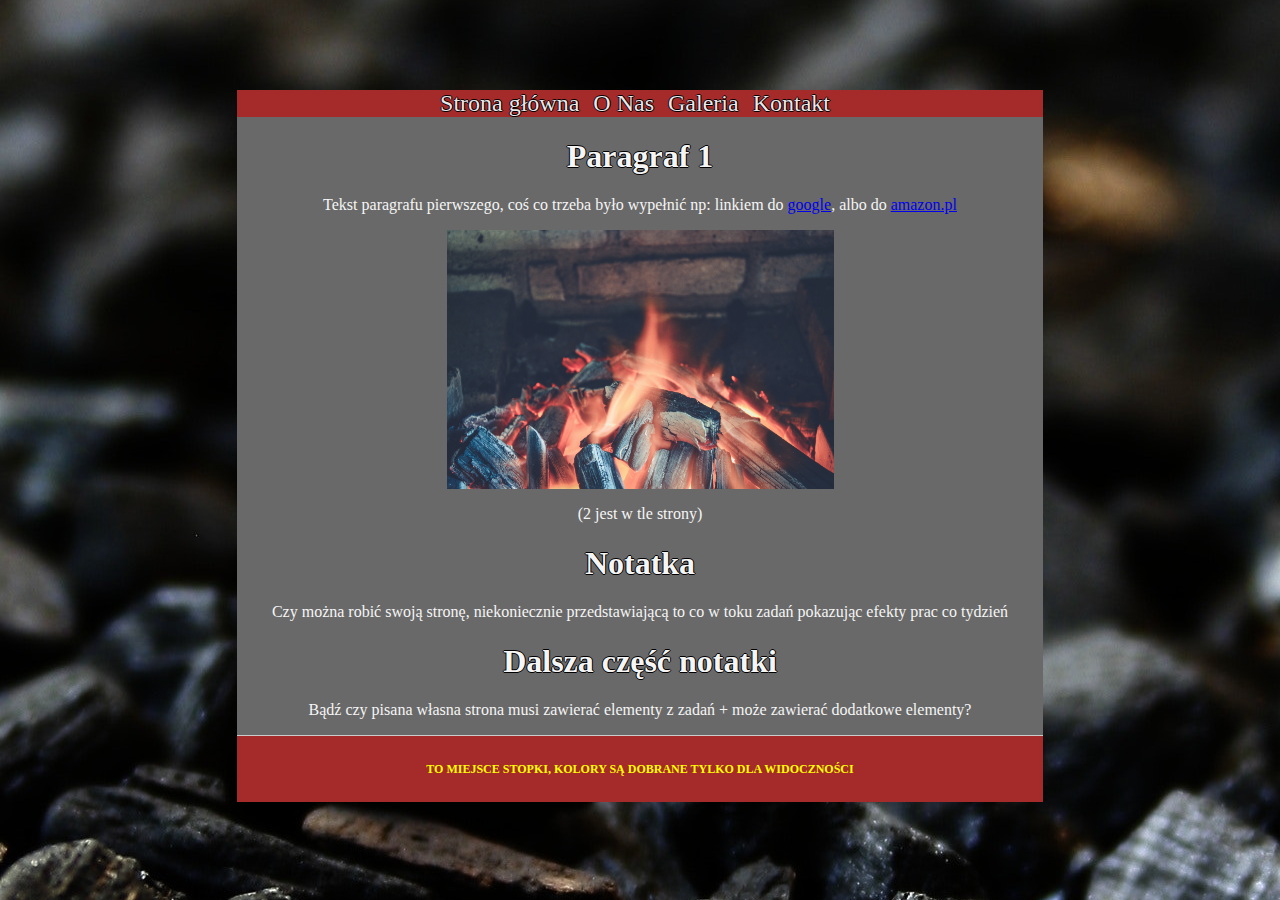
==== Index.html @ e1e6b1bb "obramowanie czcionki, poprawa rozrzeszen" ====
﻿<!DOCTYPE html>

<html lang="en" xmlns="http://www.w3.org/1999/xhtml">
<head>
    <link rel="stylesheet" type="text/css" href="wyglad.css">
    <link rel="icon" href="ikona.png" />
    <meta charset="utf-8"/>
    <title>Węgiel</title>
</head>
<body>
    <div class="main">


        <div class="menu">
            <div class="nav">
            <ul id="mainmenu">
                <li><a href="https://techint.netlify.app/">Strona główna</a></li>
                <li>
                    <a href="#">O Nas</a><i class="arrow"></i>
                    <ul>
                        <li><a href="#">Linki do odpowiednich informacji o firmie</a></li>
                        <li><a href="#">Linki do odpowiednich informacji o firmie</a></li>
                        <li><a href="#">Linki do odpowiednich informacji o firmie</a></li>
                    </ul>
                </li>
                <li>
                    <a href="https://techint.netlify.app/galeria">Galeria</a>
                </li>
                <li>
                    <a href="#">Kontakt</a><i class="arrow"></i>
                    <ul>
                        <li><a href="#">Telefon</a></li>
                        <li><a href="#">Mapa Dojazdu</a></li>
                    </ul>
                </li>
            </ul>
                </div>
        </div>


        <div class="zadanie">
            <h1>Paragraf 1</h1>
            <p>
                Tekst paragrafu pierwszego, coś co trzeba było wypełnić np:
                <a>linkiem do </a><a target="_blank" href="https://www.google.com/">google</a><a>, albo do </a><a target="_blank" href="https://amazon.pl">amazon.pl</a>
            </p>
            <img src="ogien.jpeg" width="387" height="259" /><p>(2 jest w tle strony)</p>
            <h1>Notatka</h1>
            <p>Czy można robić swoją stronę, niekoniecznie przedstawiającą to co w toku zadań pokazując efekty prac co tydzień</p>
            <h1>Dalsza część notatki</h1>
            <p>Bądź czy pisana własna strona musi zawierać elementy z zadań + może zawierać dodatkowe elementy?</p>
        </div>
        <footer class="footer"><p> To miejsce stopki, kolory są dobrane tylko dla widoczności</p></footer>
    </div>
</body>
</html>
---- wyglad.css ----
﻿body {
    background-color: black;
    background-image: url("wegiel.jpg");
    background-attachment: fixed;
    color: whitesmoke;
    background-position: center;
    margin: 0 auto;
    margin: 0 auto;
    display: block;
    margin-left: 15%;
    position: absolute;
    align-items: center;
    width: 70%;
	cursor: default;
}
h1 {
    text-shadow: -1px 0 black, 0 1px black, 1px 0 black, 0 -1px black
}

.main {
    display: block;
    margin-left: 5%;
    margin-right: 5%;
    margin-top: 10%;
    text-align: center;
}



/*MENU - lista*/
.menu {
    display: flex;
    justify-content: center;
    background-color: #a52a2a;
    z-index: 5;
    text-shadow: -1px 0 black, 0 1px black, 1px 0 black, 0 -1px black;
}
#mainmenu, #mainmenu ul {
    list-style: none;
    margin: 0;
    padding: 0;
}

    #mainmenu ul {
        width: 160px;
    }

        #mainmenu ul li {
            clear: both;
        }

    #mainmenu > li {
        float: left;
        margin-right: 10px;
        position: relative;
    }

        #mainmenu > li li {
            position: relative;
        }

        #mainmenu > li ul {
            position: absolute;
            left: 0;
        }

            #mainmenu > li ul li ul {
                position: absolute;
                left: 160px;
                top: 0px;
            }

ul ul {
    display: none;
}

ul li:hover > ul {
    display: block;
    z-index:5;
}
/*          1 linia menu*/
.nav {
    font-size: 24px;
    font-family: calibri;
    height: auto;
    display: flex;
    background-color: #a52a2a;
    text-align: center;
    padding: inherit;
    margin: 0 auto;
}
#mainmenu {
}

    #mainmenu > li > a {
        padding: 2px;
        border-radius: 3px;
        text-align: center;
        text-decoration: none;
        color: #ebe7eb;
    }

    #mainmenu > li:hover > a {
        background: #B32434;
        color: #ebe7eb;
    }

    /*POZIOMY NIŻSZE*/
    #mainmenu ul {
        font-size: 16px;
        border-radius: 3px;
        background: #9E2B29;
    }

        #mainmenu ul li > a {
            color: #ebe7eb;
            display: block;
            padding: 5px;
            border-radius: 3px;
            text-decoration: none;
        }

        #mainmenu ul li:hover > a {
            color: #eee;
            background: #B32434;
        }
        /*strzałi pokazujące rozwijane menu*/
.arrow {
    display: inline-block;
    margin: 0 5px 0;
    height: 0;
    vertical-align: top;
    content: "";
    position: absolute;
}
/*
    #mainmenu > li:hover .arrow-down::after {
    content: "↓";
}
*/
#mainmenu > li > a > .arrow {
    top: 17px;
    right: 0;
    margin-right: -8px;
    border-top: 3px solid #333;
    border-right: 3px solid transparent;
    border-left: 3px solid transparent;
}

ul ul .arrow {
    top: 10px;
    right: 0;
    border-top: 3px solid transparent;
    border-right: 3px solid transparent;
    border-left: 3px solid #333;
    border-bottom: 3px solid transparent;
}
/*Koniec Menu*/

.header {
    text-align: center;
    padding: inherit;
    background-color: #a52a2a;
    color: plum;
}

.zadanie {
    width: 100%;
    margin: 0 auto;
    float: left;
    background-color: #696969;
}

img {
    display: block;
    margin-left: auto;
    margin-right: auto;
}

h1 {
    text-align: center;
}

.footer {
    background-color: #a52a2a;
    color: yellow;
    text-transform: uppercase;
    font-weight: bold;
    clear: both;
    width: 100%;
    margin: 50px auto 0;
    padding: 1em 0;
    font-size: 12px;
    line-height: 1.5;
    border-top: 1px solid #ccc;
}
/*galeria*/
.galeria {
    background-color: #696969;
    display: flex;
    flex-wrap: wrap;
    justify-content: space-around;
}

.photo {
    background-color: #000;
    margin: 10px 0px;
    width: 40%;
    padding: 10px;
    opacity: 0.65;
    border: 1px solid silver;
    box-sizing: border-box;
    display: flex;
    justify-content: space-around;
    flex-wrap: wrap;
    max-height: 3%;
    z-index: 1;
}

    .photo img {
        width: 20%;
        flex-basis: 100%;
    height: 300px;
    }

    .photo figcaption {
        margin-top: 16px;
    }

    /*"animacje"*/
    .photo:hover {
        opacity: 1;
        transition: 0.3s all linear;
        transform: scale(1.5);
        z-index: 2;
    }
/*koniec*/
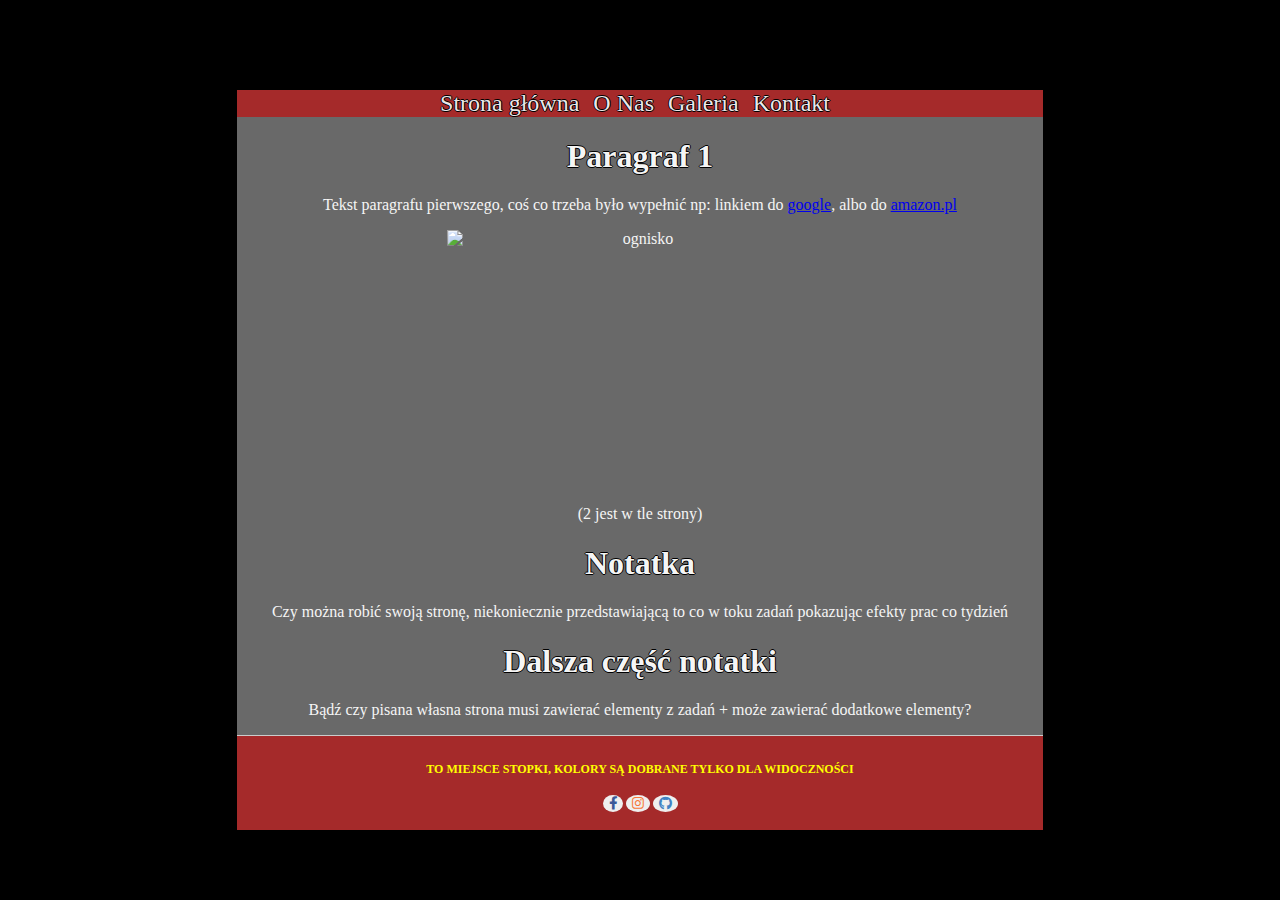
==== commit d39fc5a8: "dodanie ikon oraz mapy v1" ====
--- a/Index.html
+++ b/Index.html
@@ -1,40 +1,39 @@
 ﻿<!DOCTYPE html>
 
-<html lang="en" xmlns="http://www.w3.org/1999/xhtml">
+<html lang="pl" xmlns="http://www.w3.org/1999/xhtml">
 <head>
     <link rel="stylesheet" type="text/css" href="wyglad.css">
-    <link rel="icon" href="ikona.png" />
-    <meta charset="utf-8"/>
+    <link rel="icon" href="galeria/ikona.png" />
+    <link rel="stylesheet" type="text/css" href="ikony/css/all.css" />
+    <meta charset="utf-8" />
     <title>Węgiel</title>
 </head>
 <body>
     <div class="main">
-
-
         <div class="menu">
             <div class="nav">
-            <ul id="mainmenu">
-                <li><a href="https://techint.netlify.app/">Strona główna</a></li>
-                <li>
-                    <a href="#">O Nas</a><i class="arrow"></i>
-                    <ul>
-                        <li><a href="#">Linki do odpowiednich informacji o firmie</a></li>
-                        <li><a href="#">Linki do odpowiednich informacji o firmie</a></li>
-                        <li><a href="#">Linki do odpowiednich informacji o firmie</a></li>
-                    </ul>
-                </li>
-                <li>
-                    <a href="https://techint.netlify.app/galeria">Galeria</a>
-                </li>
-                <li>
-                    <a href="#">Kontakt</a><i class="arrow"></i>
-                    <ul>
-                        <li><a href="#">Telefon</a></li>
-                        <li><a href="#">Mapa Dojazdu</a></li>
-                    </ul>
-                </li>
-            </ul>
-                </div>
+                <ul id="mainmenu">
+                    <li><a href="./Index.html">Strona główna</a></li>
+                    <li>
+                        <a href="#">O Nas</a>
+                        <ul>
+                            <li><a href="#">Linki do odpowiednich informacji o firmie</a></li>
+                            <li><a href="#">Linki do odpowiednich informacji o firmie</a></li>
+                            <li><a href="#">Linki do odpowiednich informacji o firmie</a></li>
+                        </ul>
+                    </li>
+                    <li>
+                        <a href="./galeria.html">Galeria</a>
+                    </li>
+                    <li>
+                        <a href="./mapa.html">Kontakt</a>
+                        <ul>
+                            <li><a href="#">Telefon</a></li>
+                            <li><a href="./mapa.html">Mapa Dojazdu</a></li>
+                        </ul>
+                    </li>
+                </ul>
+            </div>
         </div>
 
 
@@ -44,13 +43,30 @@
                 Tekst paragrafu pierwszego, coś co trzeba było wypełnić np:
                 <a>linkiem do </a><a target="_blank" href="https://www.google.com/">google</a><a>, albo do </a><a target="_blank" href="https://amazon.pl">amazon.pl</a>
             </p>
-            <img src="ogien.jpeg" width="387" height="259" /><p>(2 jest w tle strony)</p>
+            <img src="galeria/ogien.jpeg" alt="ognisko" /><p>(2 jest w tle strony) </p>
             <h1>Notatka</h1>
             <p>Czy można robić swoją stronę, niekoniecznie przedstawiającą to co w toku zadań pokazując efekty prac co tydzień</p>
             <h1>Dalsza część notatki</h1>
             <p>Bądź czy pisana własna strona musi zawierać elementy z zadań + może zawierać dodatkowe elementy?</p>
         </div>
-        <footer class="footer"><p> To miejsce stopki, kolory są dobrane tylko dla widoczności</p></footer>
+
+        <footer class="footer">
+            <p> To miejsce stopki, kolory są dobrane tylko dla widoczności</p>
+
+
+
+            <div class="socials">
+                <button class="icon-btn facebook" onclick="location.href='https://www.facebook.com/PolitechnikaOpolska'" type="button">
+                    <i class="fab fa-facebook-f"></i>
+                </button>
+                <button class="icon-btn instagram" onclick="location.href='https://www.instagram.com/politechnika_opolska/?hl=pl'" type="button">
+                    <i class="fab fa-instagram"></i>
+                </button>
+                <button class="icon-btn github" onclick="location.href='https://github.com/ketrab1123/Technologie_Internetowe'" type="button">
+                    <i class="fab fa-github"></i>
+                </button>
+            </div>
+        </footer>
     </div>
 </body>
 </html>--- a/wyglad.css
+++ b/wyglad.css
@@ -1,11 +1,10 @@
 ﻿body {
     background-color: black;
-    background-image: url("wegiel.jpg");
+    background-image: url("galeria/wegiel.jpg");
     background-attachment: fixed;
     color: whitesmoke;
     background-position: center;
-    margin: 0 auto;
-    margin: 0 auto;
+    margin: 0 auto; 
     display: block;
     margin-left: 15%;
     position: absolute;
@@ -14,9 +13,16 @@
 	cursor: default;
 }
 h1 {
-    text-shadow: -1px 0 black, 0 1px black, 1px 0 black, 0 -1px black
-}
-
+    text-shadow: -1px 0 black, 0 1px black, 1px 0 black, 0 -1px black;
+    text-align: center;
+}
+img {
+    width: 387px;
+    height: 259px;
+    display: block;
+    margin-left: auto;
+    margin-right: auto;
+}
 .main {
     display: block;
     margin-left: 5%;
@@ -67,7 +73,7 @@
             #mainmenu > li ul li ul {
                 position: absolute;
                 left: 160px;
-                top: 0px;
+                
             }
 
 ul ul {
@@ -125,7 +131,7 @@
             background: #B32434;
         }
         /*strzałi pokazujące rozwijane menu*/
-.arrow {
+/*.arrow {
     display: inline-block;
     margin: 0 5px 0;
     height: 0;
@@ -133,11 +139,6 @@
     content: "";
     position: absolute;
 }
-/*
-    #mainmenu > li:hover .arrow-down::after {
-    content: "↓";
-}
-*/
 #mainmenu > li > a > .arrow {
     top: 17px;
     right: 0;
@@ -154,7 +155,7 @@
     border-right: 3px solid transparent;
     border-left: 3px solid #333;
     border-bottom: 3px solid transparent;
-}
+}*/
 /*Koniec Menu*/
 
 .header {
@@ -170,17 +171,15 @@
     float: left;
     background-color: #696969;
 }
-
-img {
-    display: block;
-    margin-left: auto;
-    margin-right: auto;
-}
-
-h1 {
-    text-align: center;
-}
-
+.mapa 
+{
+    width:98%;
+    min-height:500px;
+    height:90%;
+
+}
+
+/*Stopka*/
 .footer {
     background-color: #a52a2a;
     color: yellow;
@@ -194,6 +193,46 @@
     line-height: 1.5;
     border-top: 1px solid #ccc;
 }
+/*ikony*/
+.socials
+{
+margin: 0 auto;
+padding: 5px;
+}
+.icon-btn {
+    color: #FFFFFF;
+    border: none;
+    border-radius: 50%;
+    margin: 0 auto;
+    cursor: pointer;
+}
+.facebook
+{
+    color:#3B5998
+}
+    .facebook:hover {
+        background-color: #3B5998;
+        transform: scale(1.10);
+        color: #FFFFFF
+    }
+.instagram {
+    color: #F77737;
+}
+    .instagram:hover {
+        background-image: linear-gradient(to right bottom, #405DE6, #5851DB, #833AB4, #C13584, #E1306C, #FD1D1D, #F56040, #F77737, #FCAF45, #FFDC80);
+        background-color: #F77737;
+        transform: scale(1.10);
+        color: #FFFFFF
+    }
+.github {
+    color: #4183C4;
+}
+.github:hover 
+{
+    transform:scale(1.1);
+    color:#FFFFFF;
+    background-color: #4183C4;
+}
 /*galeria*/
 .galeria {
     background-color: #696969;
@@ -204,7 +243,7 @@
 
 .photo {
     background-color: #000;
-    margin: 10px 0px;
+    margin: 10px;
     width: 40%;
     padding: 10px;
     opacity: 0.65;
@@ -227,7 +266,7 @@
         margin-top: 16px;
     }
 
-    /*"animacje"*/
+    /*"animacje galerii"*/
     .photo:hover {
         opacity: 1;
         transition: 0.3s all linear;
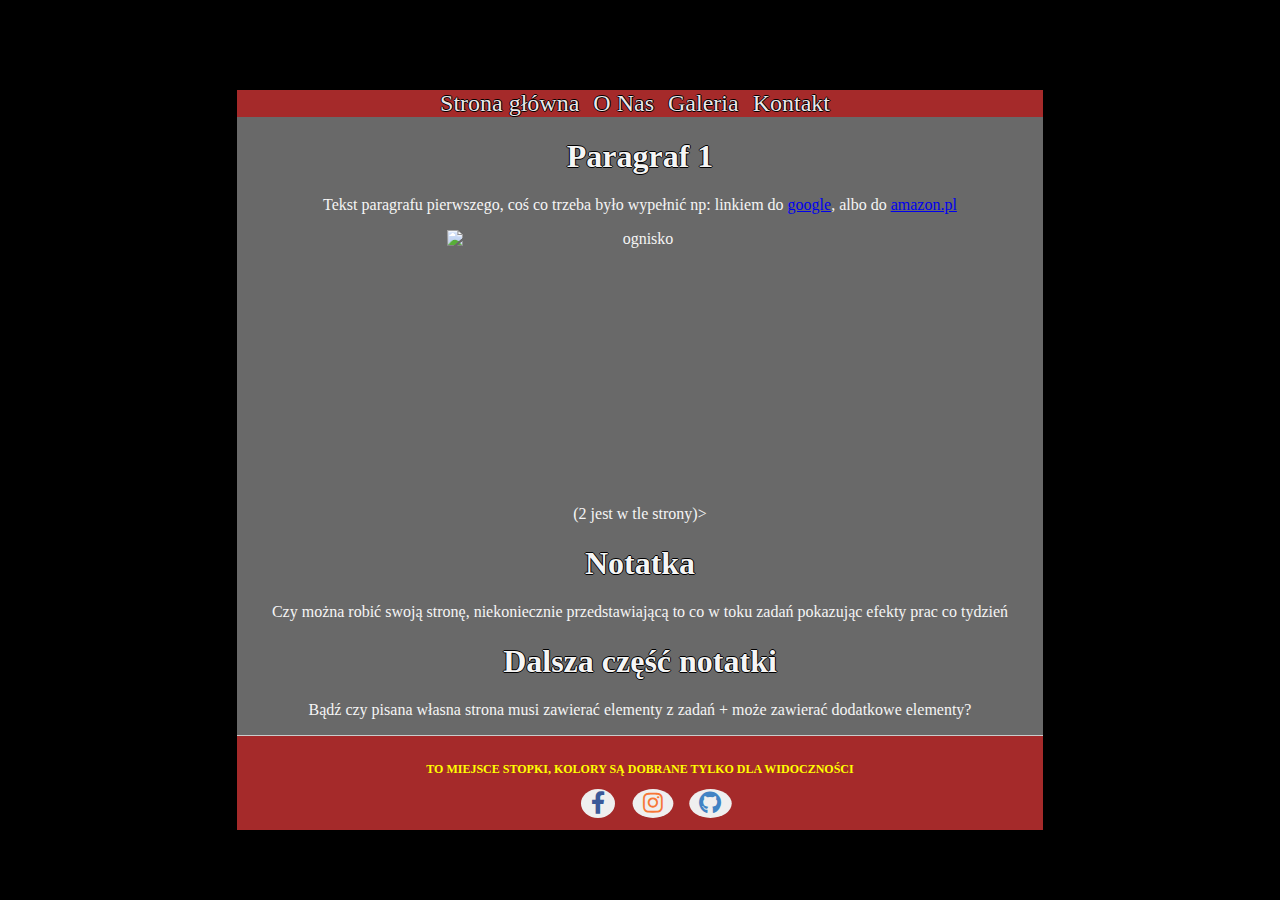
==== commit 1822a648: "Update Index.html" ====
--- a/Index.html
+++ b/Index.html
@@ -43,7 +43,7 @@
                 Tekst paragrafu pierwszego, coś co trzeba było wypełnić np:
                 <a>linkiem do </a><a target="_blank" href="https://www.google.com/">google</a><a>, albo do </a><a target="_blank" href="https://amazon.pl">amazon.pl</a>
             </p>
-            <img src="galeria/ogien.jpeg" alt="ognisko" /><p>(2 jest w tle strony) </p>
+            <img class="zdj" src="galeria/ogien.jpeg" alt="ognisko" /><p>(2 jest w tle strony)></p>
             <h1>Notatka</h1>
             <p>Czy można robić swoją stronę, niekoniecznie przedstawiającą to co w toku zadań pokazując efekty prac co tydzień</p>
             <h1>Dalsza część notatki</h1>
@@ -62,7 +62,7 @@
                 <button class="icon-btn instagram" onclick="location.href='https://www.instagram.com/politechnika_opolska/?hl=pl'" type="button">
                     <i class="fab fa-instagram"></i>
                 </button>
-                <button class="icon-btn github" onclick="location.href='https://github.com/ketrab1123/Technologie_Internetowe'" type="button">
+                <button class="icon-btn github" onclick="location.href='https://github.com/ketrab1123/Wegiel'" type="button">
                     <i class="fab fa-github"></i>
                 </button>
             </div>
--- a/wyglad.css
+++ b/wyglad.css
@@ -12,11 +12,26 @@
     width: 70%;
 	cursor: default;
 }
+::-webkit-scrollbar {
+    width: 4px;
+    -webkit-transition: all 30ms;
+    transition: all 30ms;
+}
+::-webkit-scrollbar-track {
+    background-color: #00007c;
+}
+::-webkit-scrollbar-thumb {
+    border-radius: 4px;
+    background: #ffb428;
+    border-left: 1px solid #00007c;
+    border-right: 1px solid #00007c;
+}
+
 h1 {
     text-shadow: -1px 0 black, 0 1px black, 1px 0 black, 0 -1px black;
     text-align: center;
 }
-img {
+.zdj{
     width: 387px;
     height: 259px;
     display: block;
@@ -31,8 +46,6 @@
     text-align: center;
 }
 
-
-
 /*MENU - lista*/
 .menu {
     display: flex;
@@ -84,7 +97,7 @@
     display: block;
     z-index:5;
 }
-/*          1 linia menu*/
+/*          1 linia menu */
 .nav {
     font-size: 24px;
     font-family: calibri;
@@ -167,6 +180,7 @@
 
 .zadanie {
     width: 100%;
+   
     margin: 0 auto;
     float: left;
     background-color: #696969;
@@ -176,18 +190,20 @@
     width:98%;
     min-height:500px;
     height:90%;
-
+}
+#map {
+    height: 100%;
 }
 
 /*Stopka*/
-.footer {
+    .footer {
     background-color: #a52a2a;
     color: yellow;
     text-transform: uppercase;
     font-weight: bold;
     clear: both;
     width: 100%;
-    margin: 50px auto 0;
+    margin: 0 auto;
     padding: 1em 0;
     font-size: 12px;
     line-height: 1.5;
@@ -203,25 +219,28 @@
     color: #FFFFFF;
     border: none;
     border-radius: 50%;
-    margin: 0 auto;
+    margin-left: 30px;
     cursor: pointer;
-}
-.facebook
-{
-    color:#3B5998
-}
+    transform: scale(1.7);
+}
+    .icon-btn:hover {
+        transform: scale(1.9);
+    }
+    .facebook {
+        color: #3B5998
+    }
     .facebook:hover {
         background-color: #3B5998;
-        transform: scale(1.10);
         color: #FFFFFF
     }
 .instagram {
     color: #F77737;
+  
 }
     .instagram:hover {
         background-image: linear-gradient(to right bottom, #405DE6, #5851DB, #833AB4, #C13584, #E1306C, #FD1D1D, #F56040, #F77737, #FCAF45, #FFDC80);
         background-color: #F77737;
-        transform: scale(1.10);
+      
         color: #FFFFFF
     }
 .github {
@@ -229,22 +248,23 @@
 }
 .github:hover 
 {
-    transform:scale(1.1);
     color:#FFFFFF;
     background-color: #4183C4;
 }
+
 /*galeria*/
 .galeria {
     background-color: #696969;
     display: flex;
     flex-wrap: wrap;
     justify-content: space-around;
+	height: 100%;
 }
 
 .photo {
     background-color: #000;
     margin: 10px;
-    width: 40%;
+    width: 100%;
     padding: 10px;
     opacity: 0.65;
     border: 1px solid silver;
@@ -252,15 +272,9 @@
     display: flex;
     justify-content: space-around;
     flex-wrap: wrap;
-    max-height: 3%;
-    z-index: 1;
-}
-
-    .photo img {
-        width: 20%;
-        flex-basis: 100%;
-    height: 300px;
-    }
+    z-index: 0;
+}
+
 
     .photo figcaption {
         margin-top: 16px;
@@ -270,7 +284,62 @@
     .photo:hover {
         opacity: 1;
         transition: 0.3s all linear;
-        transform: scale(1.5);
-        z-index: 2;
-    }
+        transform: scale(1.05);
+        z-index: 15;
+    }
+/*koniec*/
+
+.row {
+    display: -ms-flexbox;
+    display: flex;
+    -ms-flex-wrap: wrap;
+    flex-wrap: wrap;
+    padding: 0 4px;
+}
+
+.column {
+    -ms-flex: 25%; /* IE10 */
+    flex: 25%;
+    max-width: 24%;
+    padding: 0 4px;
+}
+
+    .column img {
+        margin-top: 8px;
+        vertical-align: middle;
+        width: 100%;
+    }
+
+@media screen and (max-width: 800px) {
+
+    body {
+    width:100%;
+    margin-left:0;
+    background-color:yellow;
+    }
+
+    .main {
+        display: block;
+        margin-left: 0%;
+        margin-right: 0%;
+        margin-top: 0%;
+        text-align: center;
+    }
+    .nav {
+    font-size:large;
+    }
+    .column {
+        -ms-flex: 50%;
+        flex: 50%;
+        max-width: 50%;
+    }
+}
+/*
+@media screen and (max-width: 600px) {
+    .column {
+        -ms-flex: 100%;
+        flex: 100%;
+        max-width: 100%;
+    }
+}
 /*koniec*/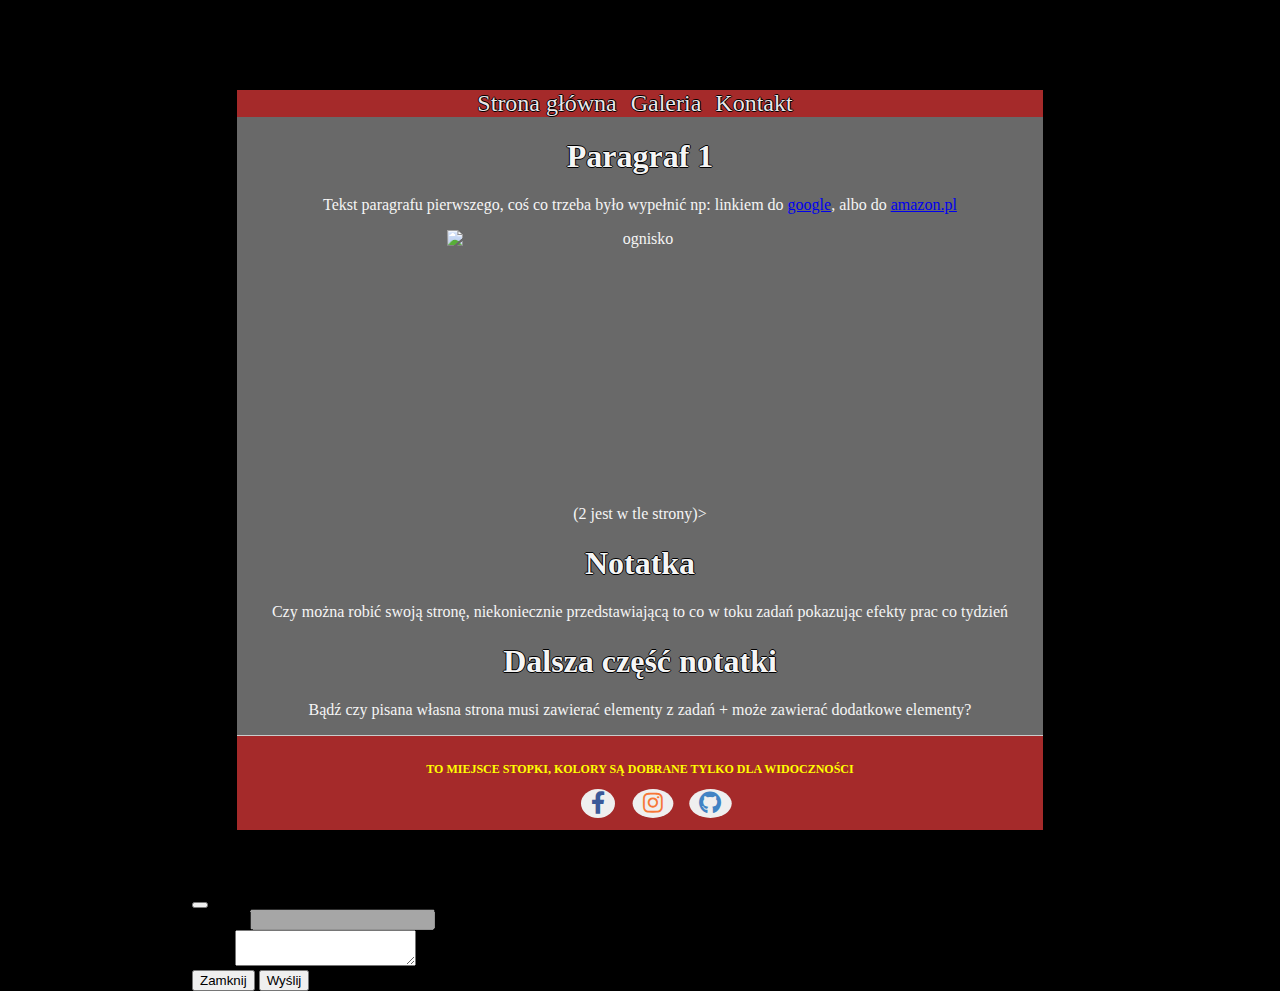
==== commit 5ca6a007: "FINAL" ====
--- a/Index.html
+++ b/Index.html
@@ -2,10 +2,11 @@
 
 <html lang="pl" xmlns="http://www.w3.org/1999/xhtml">
 <head>
+  <link href="https://cdn.jsdelivr.net/npm/bootstrap@5.0.1/dist/css/bootstrap.min.css" rel="stylesheet" integrity="sha384-+0n0xVW2eSR5OomGNYDnhzAbDsOXxcvSN1TPprVMTNDbiYZCxYbOOl7+AMvyTG2x" crossorigin="anonymous">
     <link rel="stylesheet" type="text/css" href="wyglad.css">
     <link rel="icon" href="galeria/ikona.png" />
     <link rel="stylesheet" type="text/css" href="ikony/css/all.css" />
-    <meta charset="utf-8" />
+   <meta charset="utf-8" />
     <title>Węgiel</title>
 </head>
 <body>
@@ -15,20 +16,14 @@
                 <ul id="mainmenu">
                     <li><a href="./Index.html">Strona główna</a></li>
                     <li>
-                        <a href="#">O Nas</a>
-                        <ul>
-                            <li><a href="#">Linki do odpowiednich informacji o firmie</a></li>
-                            <li><a href="#">Linki do odpowiednich informacji o firmie</a></li>
-                            <li><a href="#">Linki do odpowiednich informacji o firmie</a></li>
-                        </ul>
-                    </li>
-                    <li>
                         <a href="./galeria.html">Galeria</a>
                     </li>
                     <li>
                         <a href="./mapa.html">Kontakt</a>
                         <ul>
-                            <li><a href="#">Telefon</a></li>
+                            <li>
+                                <button style=" color: whitesmoke;text-shadow: -1px 0 black, 0 1px black, 1px 0 black, 0 -1px black;" type="button" class="btn" data-bs-toggle="modal" data-bs-target="#exampleModal" data-bs-whatever="Administracja@wegiel.pl">Wyślij wiadomośc</button>
+                            </li>
                             <li><a href="./mapa.html">Mapa Dojazdu</a></li>
                         </ul>
                     </li>
@@ -55,6 +50,7 @@
 
 
 
+
             <div class="socials">
                 <button class="icon-btn facebook" onclick="location.href='https://www.facebook.com/PolitechnikaOpolska'" type="button">
                     <i class="fab fa-facebook-f"></i>
@@ -68,5 +64,54 @@
             </div>
         </footer>
     </div>
+
+
+    <div class="modal fade" id="exampleModal" tabindex="-1" aria-labelledby="exampleModalLabel" aria-hidden="true">
+        <div class="modal-dialog">
+            <div class="modal-content">
+                <div class="modal-header">
+                    <h5 class="modal-title" id="exampleModalLabel">New message</h5>
+                    <button type="button" class="btn-close" data-bs-dismiss="modal" aria-label="Close"></button>
+                </div>
+                <div class="modal-body">
+                    <form>
+                        <div class="mb-3">
+                            <label for="recipient-name" class="col-form-label">Adresat:</label>
+                            <input type="text" class="form-control" id="recipient-name" disabled>
+                        </div>
+                        <div class="mb-3">
+                            <label for="message-text" class="col-form-label">Treść:</label>
+                            <textarea  class="form-control" id="message-text" ></textarea>
+                        </div>
+                    </form>
+                </div>
+                <div class="modal-footer">
+                    <button type="button" class="btn btn-secondary" data-bs-dismiss="modal">Zamknij</button>
+                    <button type="button" class="btn btn-primary">Wyślij</button>
+                </div>
+            </div>
+        </div>
+    </div>
+
+    <script src="https://cdn.jsdelivr.net/npm/bootstrap@5.0.1/dist/js/bootstrap.bundle.min.js" integrity="sha384-gtEjrD/SeCtmISkJkNUaaKMoLD0//ElJ19smozuHV6z3Iehds+3Ulb9Bn9Plx0x4" crossorigin="anonymous"></script>
+
+    <script>
+        var exampleModal = document.getElementById('exampleModal')
+        exampleModal.addEventListener('show.bs.modal', function (event) {
+            // Button that triggered the modal
+            var button = event.relatedTarget
+            // Extract info from data-bs-* attributes
+            var recipient = button.getAttribute('data-bs-whatever')
+            // If necessary, you could initiate an AJAX request here
+            // and then do the updating in a callback.
+            //
+            // Update the modal's content.
+            var modalTitle = exampleModal.querySelector('.modal-title')
+            var modalBodyInput = exampleModal.querySelector('.modal-body input')
+
+            modalTitle.textContent = 'Twoja wiadomość trafi do Administacji'
+            modalBodyInput.value = recipient
+        })
+    </script>
 </body>
 </html>--- a/wyglad.css
+++ b/wyglad.css
@@ -2,7 +2,6 @@
     background-color: black;
     background-image: url("galeria/wegiel.jpg");
     background-attachment: fixed;
-    color: whitesmoke;
     background-position: center;
     margin: 0 auto; 
     display: block;
@@ -39,6 +38,7 @@
     margin-right: auto;
 }
 .main {
+    color: whitesmoke;
     display: block;
     margin-left: 5%;
     margin-right: 5%;
@@ -310,12 +310,11 @@
         width: 100%;
     }
 
-@media screen and (max-width: 800px) {
+@media (max-device-width: 800px) {
 
     body {
-    width:100%;
-    margin-left:0;
-    background-color:yellow;
+        width:100%;
+        margin-left:0;
     }
 
     .main {
@@ -326,12 +325,24 @@
         text-align: center;
     }
     .nav {
-    font-size:large;
+    font-size:28px;
+    }
+    #mainmenu ul {
+        font-size: 20px;
+        border-radius: 3px;
+        background: #9E2B29;
+    }
+    .footer 
+    {
+    font-size: 17px;
     }
     .column {
         -ms-flex: 50%;
         flex: 50%;
-        max-width: 50%;
+        max-width: 98%;
+    }
+    .photo {
+    font-size: 26px;
     }
 }
 /*
